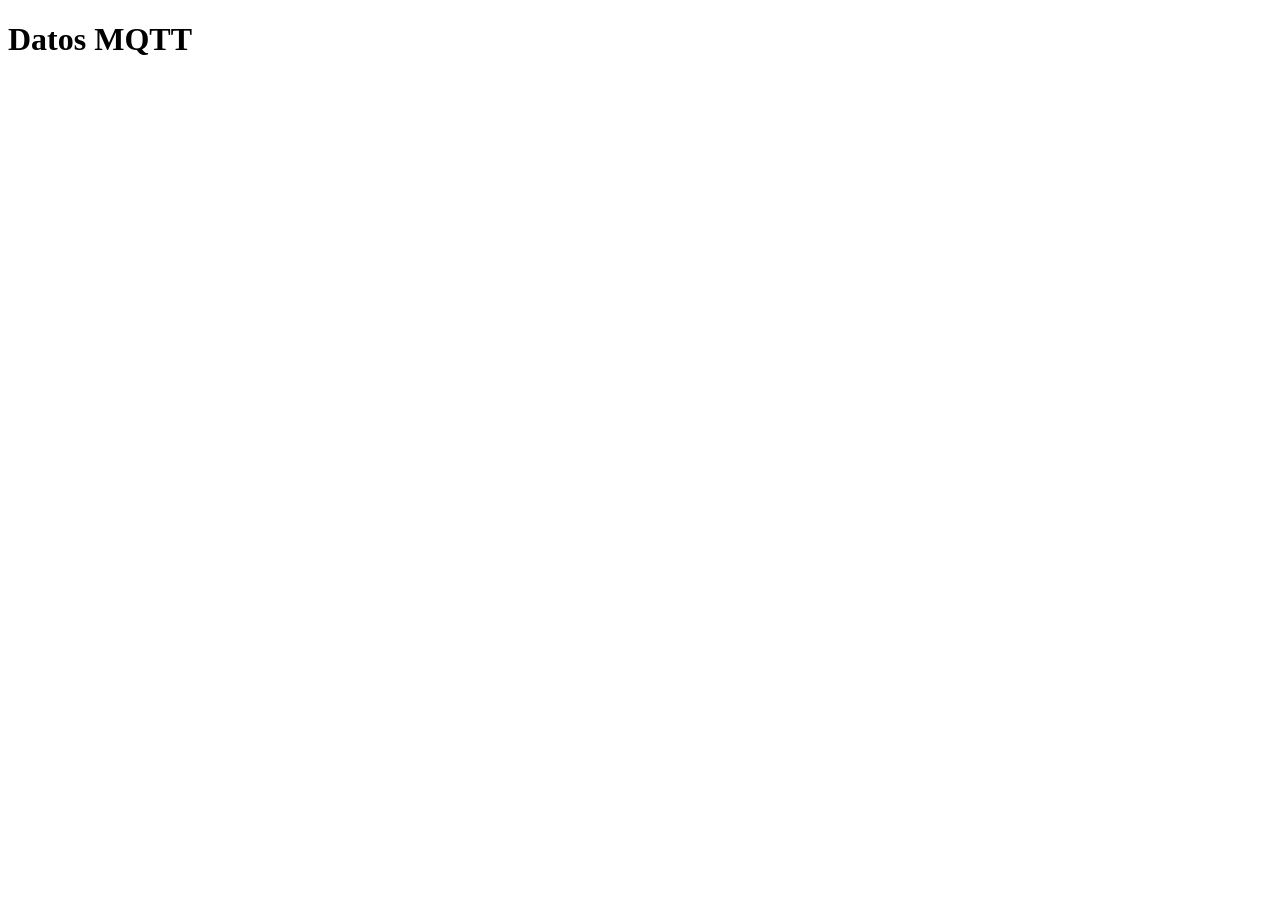
==== index.html @ da9982fc "Create index.html" ====
<!DOCTYPE html>
<html>
<head>
  <title>Recepción de datos MQTT</title>
</head>
<body>
  <h1>Datos MQTT</h1>
  <ul id="data-list"></ul>

  <script src="mqtt.js"></script>
  <script src="app.js"></script>
</body>
</html>
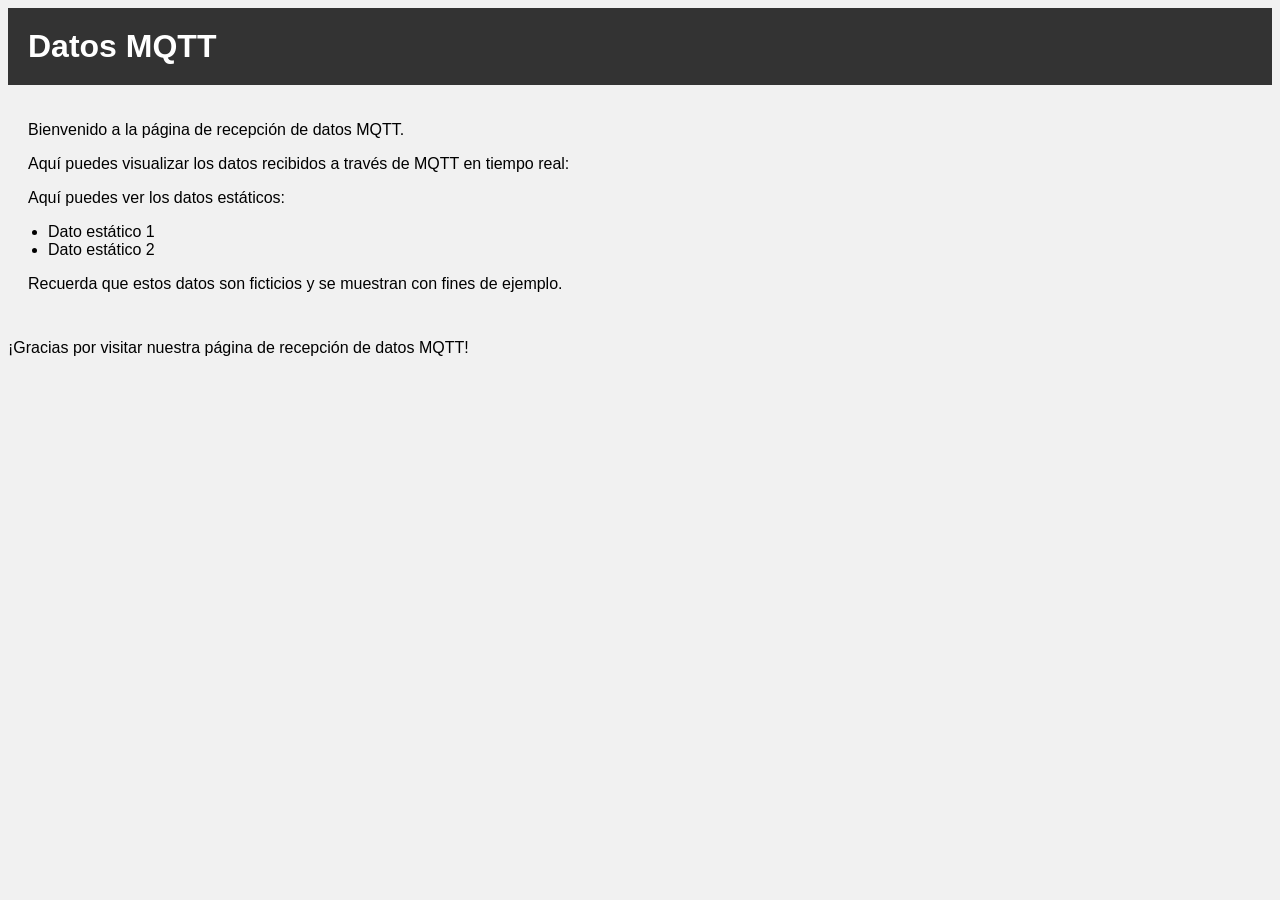
==== commit 3da97e89: "XD Primerintento" ====
--- a/index.html
+++ b/index.html
@@ -2,12 +2,35 @@
 <html>
 <head>
   <title>Recepción de datos MQTT</title>
+  <link rel="stylesheet" type="text/css" href="styles.css">
+  <script src="T:\xdxd\paho-mqtt.js"></script>
+  <script src="app.js"></script>
 </head>
 <body>
-  <h1>Datos MQTT</h1>
-  <ul id="data-list"></ul>
+  <header>
+    <h1>Datos MQTT</h1>
+  </header>
+  
+  <main>
+    <p>Bienvenido a la página de recepción de datos MQTT.</p>
+    
+    <p>Aquí puedes visualizar los datos recibidos a través de MQTT en tiempo real:</p>
+    <ul id="mqtt-data-list">
+      <!-- Los datos MQTT se agregarán dinámicamente aquí -->
+    </ul>
+    
+    <p>Aquí puedes ver los datos estáticos:</p>
+    <ul id="static-data-list">
+      <li>Dato estático 1</li>
+      <li>Dato estático 2</li>
+    </ul>
+    
+    <p>Recuerda que estos datos son ficticios y se muestran con fines de ejemplo.</p>
+  </main>
+  
+  <footer>
+    <p>¡Gracias por visitar nuestra página de recepción de datos MQTT!</p>
+  </footer>
 
-  <script src="mqtt.js"></script>
-  <script src="app.js"></script>
 </body>
-</html>+</html>
--- a/styles.css
+++ b/styles.css
@@ -0,0 +1,29 @@
+body {
+    font-family: Arial, sans-serif;
+    background-color: #f1f1f1;
+    color: #000000;
+  }
+  
+  header {
+    background-color: #333;
+    color: #fff;
+    padding: 20px;
+  }
+  
+  h1 {
+    margin: 0;
+  }
+  
+  main {
+    padding: 20px;
+  }
+  
+  ul {
+    list-style-type: disc;
+    padding-left: 20px;
+  }
+  
+  p {
+    margin-bottom: 10px;
+  }
+  
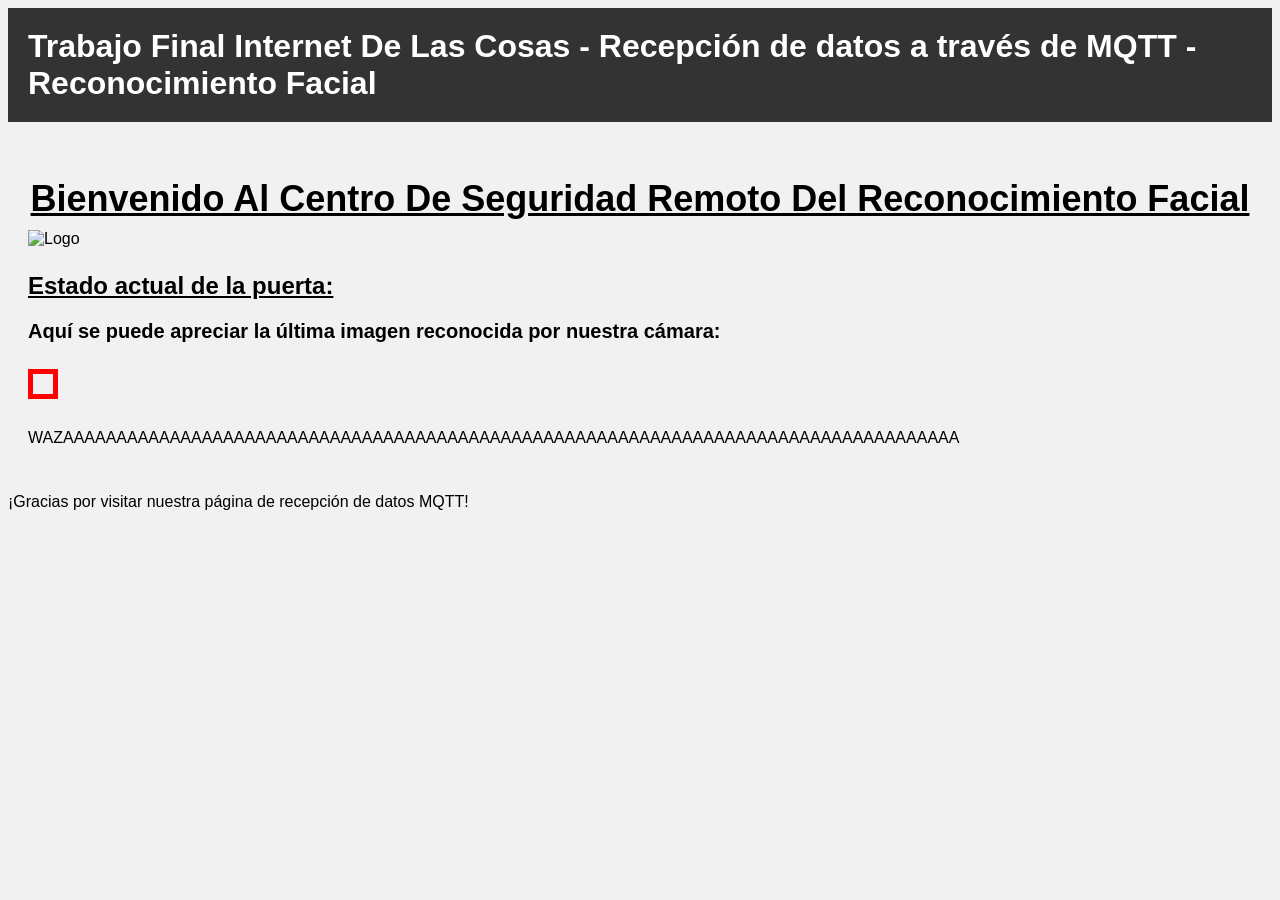
==== commit 32beba28: "SEGUNDO" ====
--- a/index.html
+++ b/index.html
@@ -3,34 +3,37 @@
 <head>
   <title>Recepción de datos MQTT</title>
   <link rel="stylesheet" type="text/css" href="styles.css">
-  <script src="T:\xdxd\paho-mqtt.js"></script>
+  <script src="paho-mqtt.js"></script>
   <script src="app.js"></script>
 </head>
 <body>
   <header>
-    <h1>Datos MQTT</h1>
+    <h1>Trabajo Final Internet De Las Cosas - Recepción de datos a través de MQTT - Reconocimiento Facial</h1>
   </header>
   
   <main>
-    <p>Bienvenido a la página de recepción de datos MQTT.</p>
+    <p class="big-text center-text">Bienvenido Al Centro De Seguridad Remoto Del Reconocimiento Facial</p>
+    <img src="https://negocio.pe/sites/negocio.logicaldesign.pe/files/styles/maxima_imagen/public/upao_oficial.jpg?itok=gehc1WWY" alt="Logo" />
     
-    <p>Aquí puedes visualizar los datos recibidos a través de MQTT en tiempo real:</p>
-    <ul id="mqtt-data-list">
+    <p class="texto-mediano-subrayado">Estado actual de la puerta:</p>
+    <ul id="mqtt-data-list" class="texto-mediano">
       <!-- Los datos MQTT se agregarán dinámicamente aquí -->
     </ul>
     
-    <p>Aquí puedes ver los datos estáticos:</p>
-    <ul id="static-data-list">
-      <li>Dato estático 1</li>
-      <li>Dato estático 2</li>
+    <p class="texto-mediano">Aquí se puede apreciar la última imagen reconocida por nuestra cámara:</p>
+    <ul id="image-list" class="image-box">
+      <!-- Las imágenes recibidas se agregarán dinámicamente aquí -->
+    </ul>
+  <!-- Las imágenes recibidas se agregarán dinámicamente aquí -->
     </ul>
     
-    <p>Recuerda que estos datos son ficticios y se muestran con fines de ejemplo.</p>
+    <p>WAZAAAAAAAAAAAAAAAAAAAAAAAAAAAAAAAAAAAAAAAAAAAAAAAAAAAAAAAAAAAAAAAAAAAAAAAAAAAAAAAAAAAA</p>
   </main>
   
   <footer>
     <p>¡Gracias por visitar nuestra página de recepción de datos MQTT!</p>
   </footer>
 
+  <script src="mqtt.js"></script>
 </body>
 </html>
--- a/styles.css
+++ b/styles.css
@@ -26,4 +26,69 @@
   p {
     margin-bottom: 10px;
   }
-  +  
+  ul#image-list {
+    list-style-type: none;
+    display: inline-block;
+  }
+  
+  .image-box {
+    border: 5px solid #fd0000;
+    padding: 10px;
+    margin-bottom: 10px;
+  }
+  
+  .image-box img {
+    max-width: 100%;
+    max-height: 200px;
+  }
+  
+  .big-text {
+    font-size: 36px;
+    font-weight: bold;
+    text-decoration: underline;
+  }
+  
+  .center-text {
+    text-align: center;
+  }
+  
+  .texto-mediano-subrayado {
+    font-size: 24px;
+    font-weight: bold;
+    text-decoration: underline;
+  }
+  
+  .green-button {
+    background-color: green;
+    color: white;
+    border: none;
+    padding: 5px 10px;
+    font-size: 16px;
+    cursor: pointer;
+  }
+  
+  .red-button {
+    background-color: red;
+    color: white;
+    border: none;
+    padding: 5px 10px;
+    font-size: 16px;
+    cursor: pointer;
+  }
+  
+  .button.highlight {
+    animation: blink 1s infinite;
+  }
+  
+  @keyframes blink {
+    0% { opacity: 1; }
+    50% { opacity: 0.5; }
+    100% { opacity: 1; }
+  }
+
+  .texto-mediano {
+    font-size: 20px;
+    font-weight: bold;
+    list-style-type: none
+}
